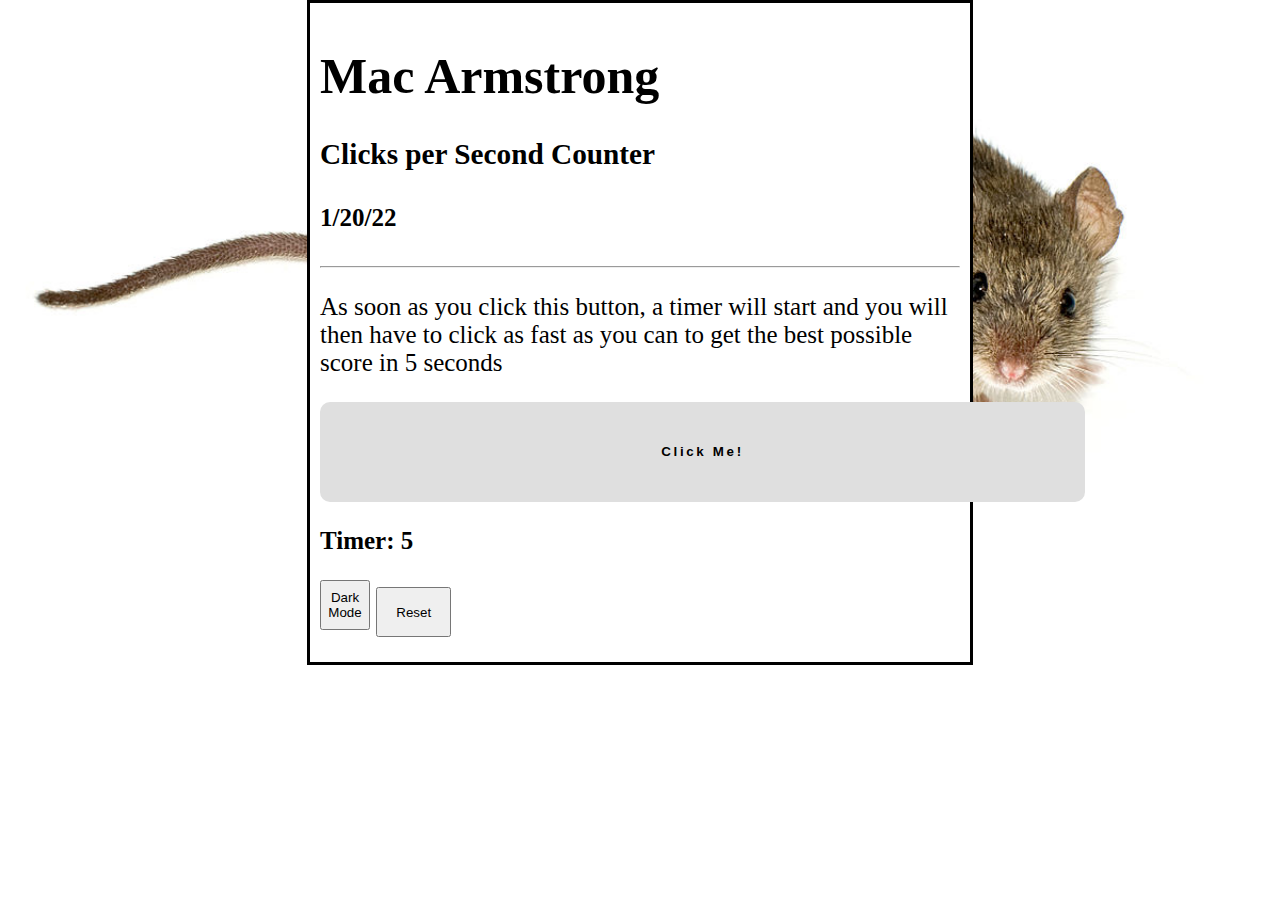
==== cps/cpscounter.html @ 7ac1494a "Add files via upload" ====
<!DOCTYPE html>
<html lang="en-US">
    <head>
        <title>Clicks per Second Counter</title>
        <link rel="stylesheet" href="cpsstyle.css">
    </head>
    <div id="wrapper">
    <body class="center">
        <h1>Mac Armstrong</h1>
        <h3>Clicks per Second Counter</h3>
        <h4>1/20/22</h4>
        <hr>
        <p>
            As soon as you click this button, a timer will start and you will then have to click
            as fast as you can to get the best possible score in 5 seconds
        </p>
        <button type="button" onclick="count()" class="rbutton" style="width: 765px; height: 100px;">Click Me!</button>
        <p id="countdown">
            <b>Timer: 5</b>
            <br>
        </p>
        <p>
            <button type="button" style="width: 50px; height: 50px;" onclick="DM()">Dark Mode</button>
            <a href="cpscounter.html">
            <button type="button" style="width: 75px; height: 50px; padding-bottom: 1px;">Reset</button></a>
        </p>
        <script>
            const startSec = 5;
            let time = 1 * startSec;
            const countdownEl = document.getElementById('countdown');
            function timer(){
                if(time > -1){
                const seconds = Math.floor(time);
                countdownEl.innerHTML = ('Timer: ' + seconds).bold();              
                time--;}
                else{
                    countdownEl.innerHTML = 'Timer: ' + seconds;              
                }

            }            
            
            function count(){
                setInterval(timer, 1000);
                timer();
                
            }  
            function DM() {
                var element = document.body;
                element.classList.toggle("dark-mode");
            }   
        </script>
    </body>
    </div>
</html>

<!-- TO DO 

    X TIMER 
    COUNT CLICKS
    STOP WHEN TIMER ENDS
    X DARK MODE
    INVERT BACKGROUND COLOR 

-->

<!-- NOTES

    MIGHT HAVE TO HAVE START BUTTON ABOVE ACTUAL BUTTON THAT GOES AWAY WHEN CLICKED

-->
---- cps/cpsstyle.css ----
/* #wrapper {
    margin-left:auto;
    margin-right:auto;
    width:960px;
} */

html{
    background-image: url('mouse.jpg');
    background-repeat: no-repeat;
    background-size: cover;
}

body{
    padding: 25px;
    background-color: white;
    color: black;
    font-size: 25px;
    border: 3px solid black;
}

.dark-mode {
    background-image: url('mouse-modified.jpg');
    background-repeat: no-repeat;
    background-size: cover;
    background-color: black;
    color: white;
    border: 3px solid white;
  }

.center {
    margin: auto;
    width: 50%;
    padding: 10px;
    padding-bottom: 0px;
  }

.rbutton{
    position:relative;
    display:block;
    border:none;
    outline:none;
    letter-spacing:.2em;
    font-weight:700;
    background:#dfdfdf;
    cursor:pointer;
    overflow:hidden;
    user-select:none;
    border-radius:10px
}
    
.rbutton:nth-child(3){
    color:#fff;
    background:#00bad2
}
    
.rbutton:nth-child(4){
    color:#fff;background:#ff8a80
}
    
.ripple{position:absolute;
    background:rgba(0,0,0,.15);
    border-radius:100%;
    transform:scale(0);
    pointer-events:none
}

.ripple.show{
    animation:ripple .75s ease-out
}

@keyframes ripple{to{transform:scale(2);opacity:0}}
    
.relatedgames:hover{
    transform:scale(1.02)
}
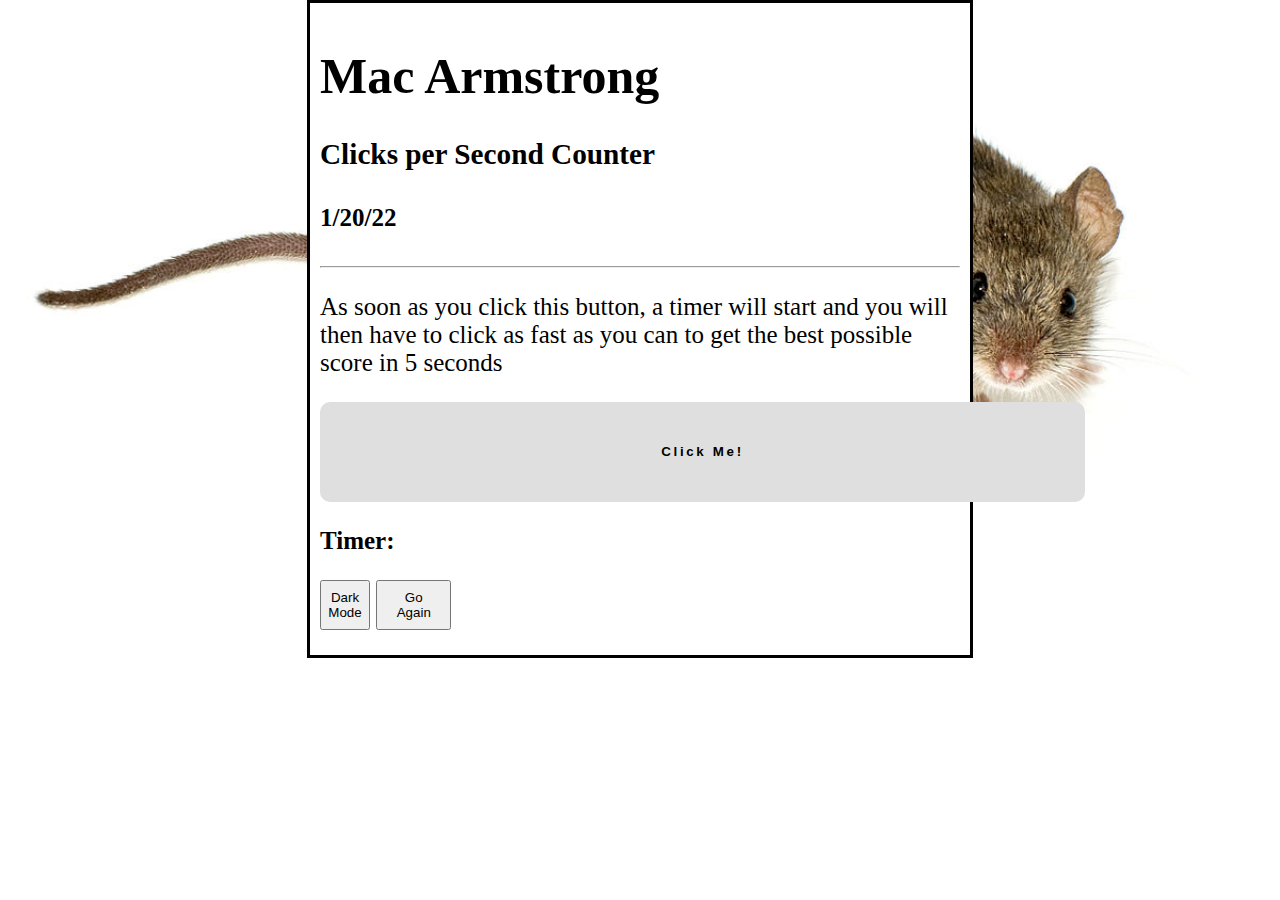
==== commit cca73c98: "Add files via upload" ====
--- a/cps/cpscounter.html
+++ b/cps/cpscounter.html
@@ -14,17 +14,18 @@
             As soon as you click this button, a timer will start and you will then have to click
             as fast as you can to get the best possible score in 5 seconds
         </p>
-        <button type="button" onclick="count()" class="rbutton" style="width: 765px; height: 100px;">Click Me!</button>
+        <button id="clicks" type="button" onclick="count()" class="rbutton" style="width: 765px; height: 100px;">Click Me!</button>
         <p id="countdown">
-            <b>Timer: 5</b>
+            <b>Timer: </b>
             <br>
         </p>
         <p>
-            <button type="button" style="width: 50px; height: 50px;" onclick="DM()">Dark Mode</button>
+            <button type="button" style="width: 50px; height: 50px; " onclick="DM()">Dark Mode</button>
             <a href="cpscounter.html">
-            <button type="button" style="width: 75px; height: 50px; padding-bottom: 1px;">Reset</button></a>
+            <button type="button" style="width: 75px; height: 50px;">Go<br>Again</button></a>
         </p>
         <script>
+
             const startSec = 5;
             let time = 1 * startSec;
             const countdownEl = document.getElementById('countdown');
@@ -33,17 +34,21 @@
                 const seconds = Math.floor(time);
                 countdownEl.innerHTML = ('Timer: ' + seconds).bold();              
                 time--;}
+
                 else{
                     countdownEl.innerHTML = 'Timer: ' + seconds;              
                 }
-
             }            
             
+            var clicks = 0;
             function count(){
                 setInterval(timer, 1000);
                 timer();
+                clicks += 1;
+                document.getElementById('clicks').innerHTML = clicks;
                 
             }  
+
             function DM() {
                 var element = document.body;
                 element.classList.toggle("dark-mode");
@@ -60,11 +65,13 @@
     STOP WHEN TIMER ENDS
     X DARK MODE
     INVERT BACKGROUND COLOR 
+    DELETE START BUTTON
+    CREATE NEW BUTTON FIR COUNTING 
 
 -->
 
 <!-- NOTES
 
-    MIGHT HAVE TO HAVE START BUTTON ABOVE ACTUAL BUTTON THAT GOES AWAY WHEN CLICKED
+    MIGHT HAVE TO HAVE START BUTTON ABOVE ACTUAL BUTTON THAT GOES AWAY WHEN CLICKED (CONFIMRED)
 
 -->
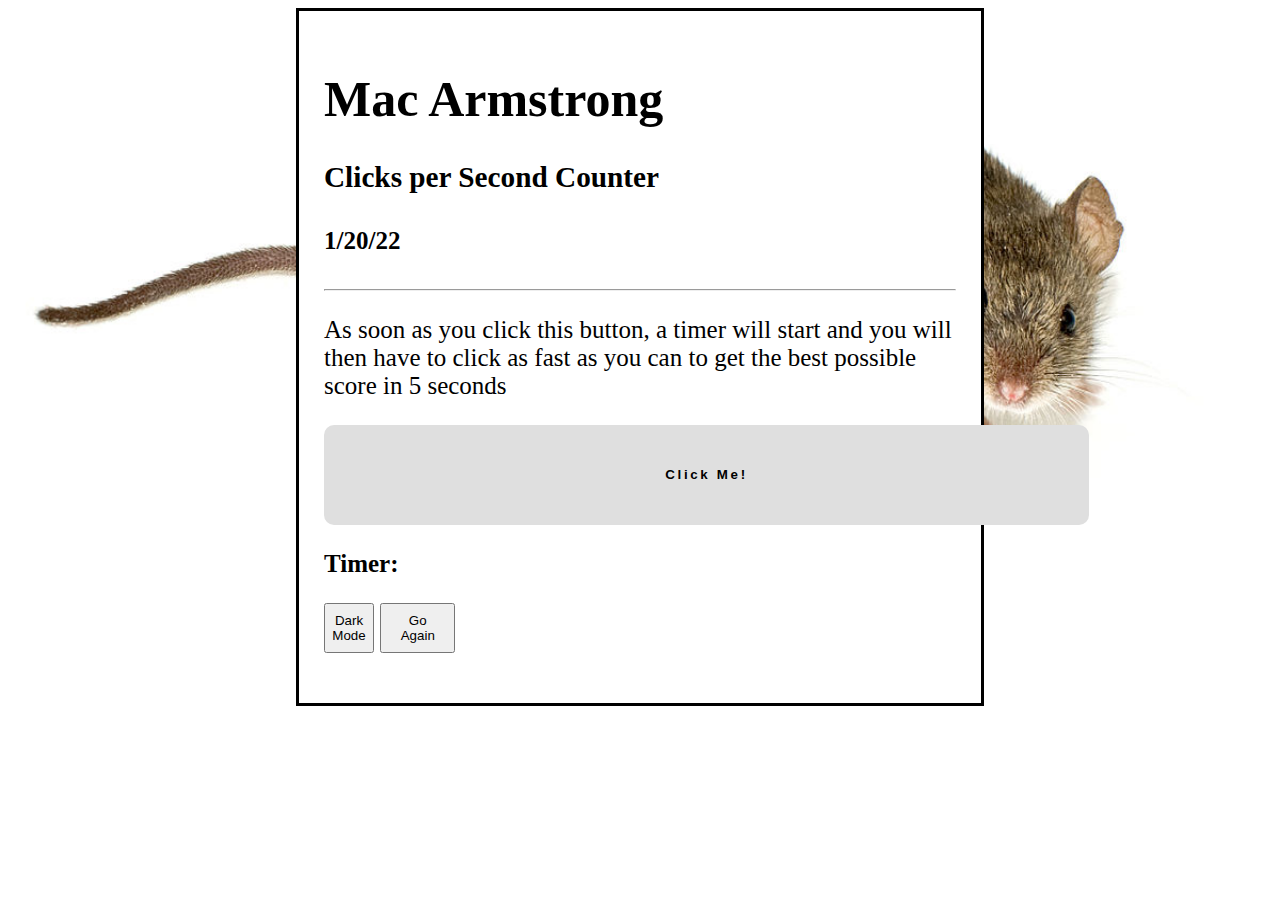
==== commit bfcb8ca7: "fixed background issue" ====
--- a/cps/cpscounter.html
+++ b/cps/cpscounter.html
@@ -5,56 +5,58 @@
         <link rel="stylesheet" href="cpsstyle.css">
     </head>
     <div id="wrapper">
-    <body class="center">
-        <h1>Mac Armstrong</h1>
-        <h3>Clicks per Second Counter</h3>
-        <h4>1/20/22</h4>
-        <hr>
-        <p>
-            As soon as you click this button, a timer will start and you will then have to click
-            as fast as you can to get the best possible score in 5 seconds
-        </p>
-        <button id="clicks" type="button" onclick="count()" class="rbutton" style="width: 765px; height: 100px;">Click Me!</button>
-        <p id="countdown">
-            <b>Timer: </b>
-            <br>
-        </p>
-        <p>
-            <button type="button" style="width: 50px; height: 50px; " onclick="DM()">Dark Mode</button>
-            <a href="cpscounter.html">
-            <button type="button" style="width: 75px; height: 50px;">Go<br>Again</button></a>
-        </p>
-        <script>
+    <body>
+        <div class="center" id="body-div">
+            <h1>Mac Armstrong</h1>
+            <h3>Clicks per Second Counter</h3>
+            <h4>1/20/22</h4>
+            <hr>
+            <p>
+                As soon as you click this button, a timer will start and you will then have to click
+                as fast as you can to get the best possible score in 5 seconds
+            </p>
+            <button id="clicks" type="button" onclick="count()" class="rbutton" style="width: 765px; height: 100px;">Click Me!</button>
+            <p id="countdown">
+                <b>Timer: </b>
+                <br>
+            </p>
+            <p>
+                <button type="button" style="width: 50px; height: 50px; " onclick="DM()">Dark Mode</button>
+                <a href="cpscounter.html">
+                <button type="button" style="width: 75px; height: 50px;">Go<br>Again</button></a>
+            </p>
+            <script>
 
-            const startSec = 5;
-            let time = 1 * startSec;
-            const countdownEl = document.getElementById('countdown');
-            function timer(){
-                if(time > -1){
-                const seconds = Math.floor(time);
-                countdownEl.innerHTML = ('Timer: ' + seconds).bold();              
-                time--;}
+                const startSec = 5;
+                let time = 1 * startSec;
+                const countdownEl = document.getElementById('countdown');
+                function timer(){
+                    if(time > -1){
+                    const seconds = Math.floor(time);
+                    countdownEl.innerHTML = ('Timer: ' + seconds).bold();              
+                    time--;}
 
-                else{
-                    countdownEl.innerHTML = 'Timer: ' + seconds;              
-                }
-            }            
-            
-            var clicks = 0;
-            function count(){
-                setInterval(timer, 1000);
-                timer();
-                clicks += 1;
-                document.getElementById('clicks').innerHTML = clicks;
-                
-            }  
+                    else{
+                        countdownEl.innerHTML = 'Timer: ' + seconds;              
+                    }
+                }            
 
-            function DM() {
-                var element = document.body;
-                element.classList.toggle("dark-mode");
-            }   
-        </script>
-    </body>
+                var clicks = 0;
+                function count(){
+                    setInterval(timer, 1000);
+                    timer();
+                    clicks += 1;
+                    document.getElementById('clicks').innerHTML = clicks;
+
+                }  
+
+                function DM() {
+                    var element = document.body;
+                    element.classList.toggle("dark-mode");
+                }   
+            </script>
+        </div>
+        </body>
     </div>
 </html>
 
--- a/cps/cpsstyle.css
+++ b/cps/cpsstyle.css
@@ -4,13 +4,13 @@
     width:960px;
 } */
 
-html{
+body{
     background-image: url('mouse.jpg');
     background-repeat: no-repeat;
-    background-size: cover;
+    background-size: 100% 100%;
 }
 
-body{
+#body-div{
     padding: 25px;
     background-color: white;
     color: black;
@@ -21,7 +21,7 @@
 .dark-mode {
     background-image: url('mouse-modified.jpg');
     background-repeat: no-repeat;
-    background-size: cover;
+    background-size: 100% 100%;
     background-color: black;
     color: white;
     border: 3px solid white;
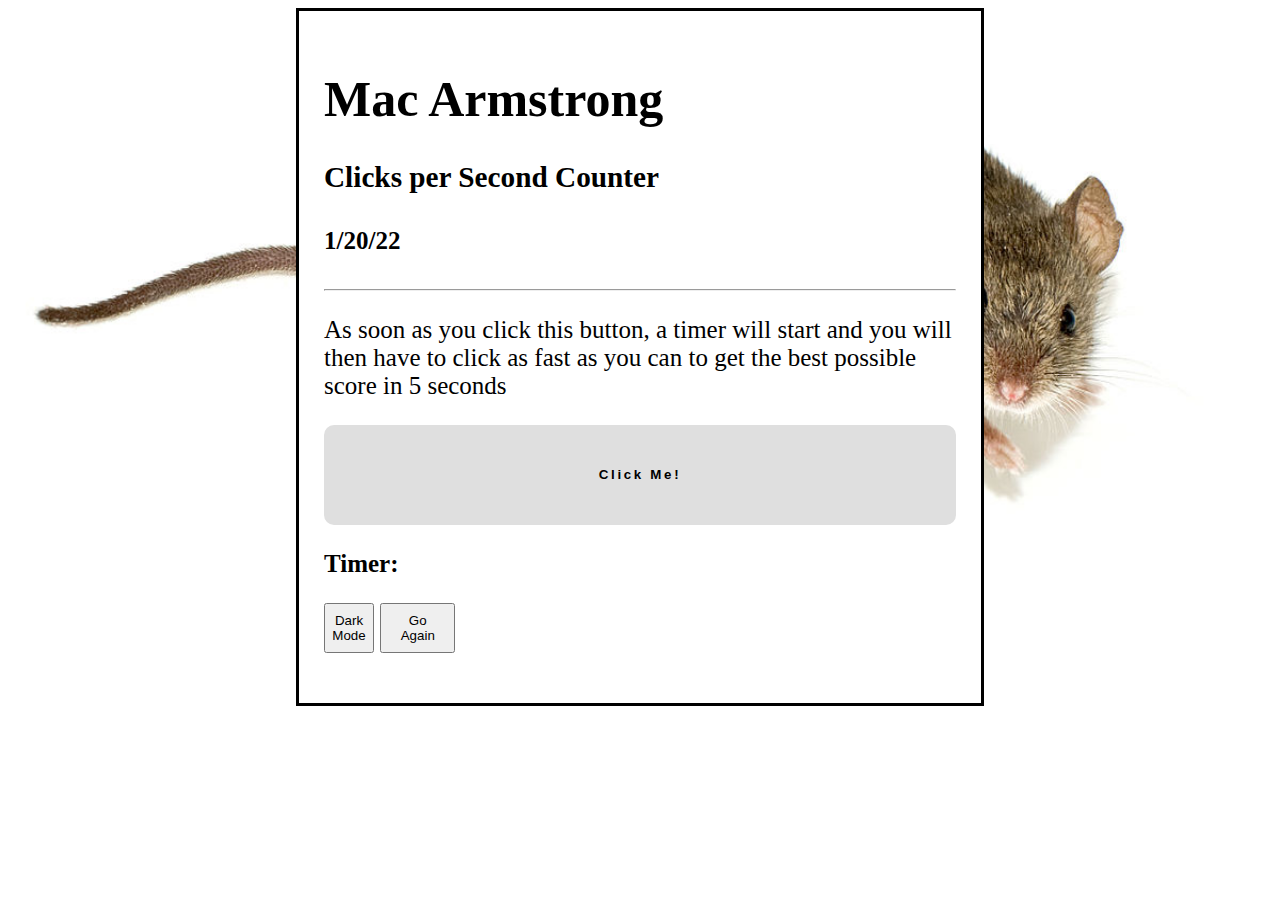
==== commit 8304b4d3: "Add files via upload" ====
--- a/cps/cpscounter.html
+++ b/cps/cpscounter.html
@@ -15,7 +15,7 @@
                 As soon as you click this button, a timer will start and you will then have to click
                 as fast as you can to get the best possible score in 5 seconds
             </p>
-            <button id="clicks" type="button" onclick="count()" class="rbutton" style="width: 765px; height: 100px;">Click Me!</button>
+            <button id="clicks" type="button" onclick="count()" class="rbutton">Click Me!</button>
             <p id="countdown">
                 <b>Timer: </b>
                 <br>
--- a/cps/cpsstyle.css
+++ b/cps/cpsstyle.css
@@ -24,7 +24,6 @@
     background-size: 100% 100%;
     background-color: black;
     color: white;
-    border: 3px solid white;
   }
 
 .center {
@@ -35,6 +34,8 @@
   }
 
 .rbutton{
+    width: 100%;
+    height: 100px;
     position:relative;
     display:block;
     border:none;
@@ -72,4 +73,4 @@
     
 .relatedgames:hover{
     transform:scale(1.02)
-}
+}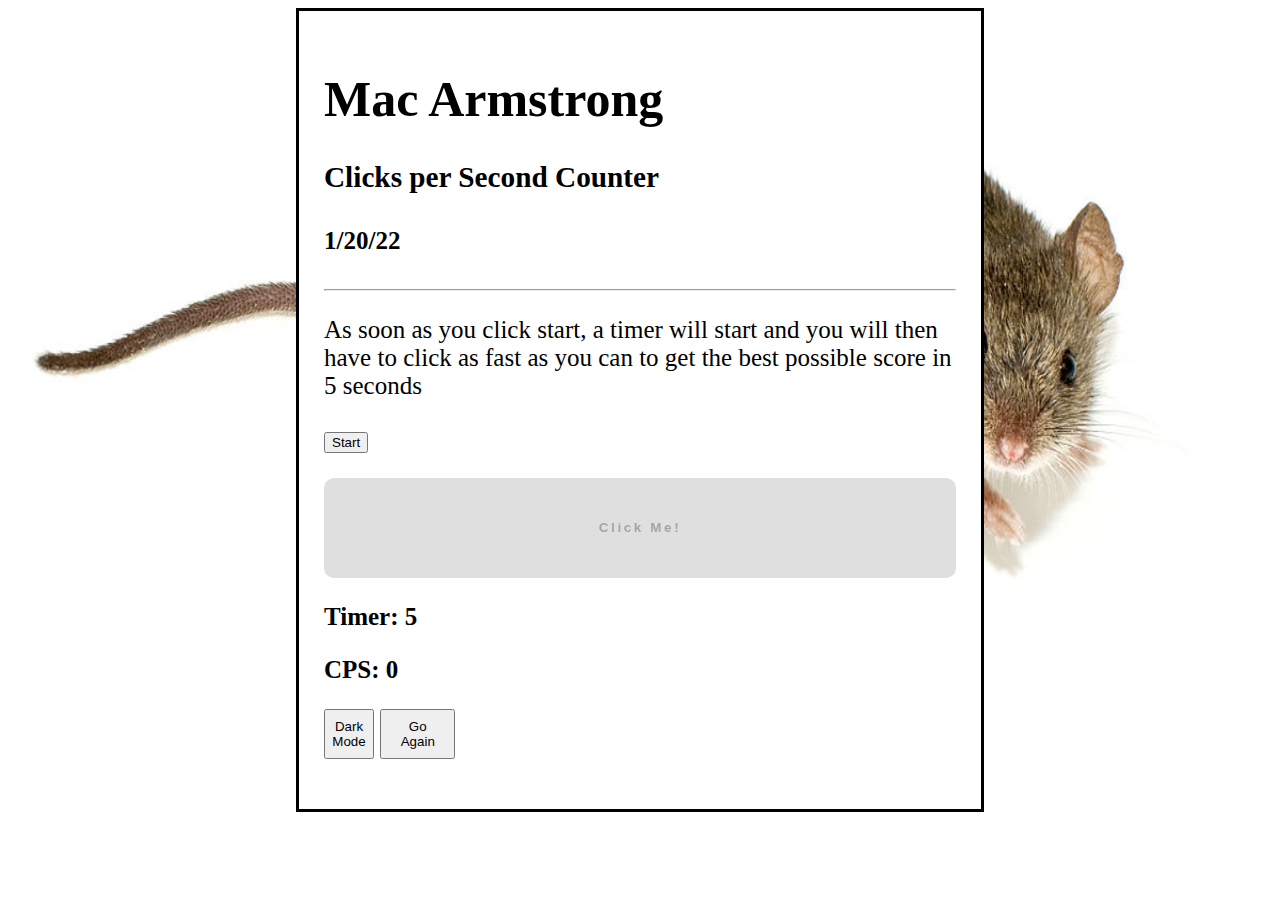
==== commit 2ad64827: "Add files via upload" ====
--- a/cps/cpscounter.html
+++ b/cps/cpscounter.html
@@ -12,13 +12,17 @@
             <h4>1/20/22</h4>
             <hr>
             <p>
-                As soon as you click this button, a timer will start and you will then have to click
+                As soon as you click start, a timer will start and you will then have to click
                 as fast as you can to get the best possible score in 5 seconds
             </p>
-            <button id="clicks" type="button" onclick="count()" class="rbutton">Click Me!</button>
+            <p><button id="startb" onclick="start()">Start</button></p>
+            <button id="clicksb" type="button" onclick="count()" class="rbutton" disabled=true>Click Me!</button>
             <p id="countdown">
-                <b>Timer: </b>
+                <b>Timer: 5</b>
                 <br>
+            </p>
+            <p id="ccount">
+                <b>CPS: 0</b>
             </p>
             <p>
                 <button type="button" style="width: 50px; height: 50px; " onclick="DM()">Dark Mode</button>
@@ -27,28 +31,33 @@
             </p>
             <script>
 
-                const startSec = 5;
-                let time = 1 * startSec;
+                const startMin = 0;
+                let time = 60 * startMin;
                 const countdownEl = document.getElementById('countdown');
-                function timer(){
-                    if(time > -1){
-                    const seconds = Math.floor(time);
-                    countdownEl.innerHTML = ('Timer: ' + seconds).bold();              
-                    time--;}
+                function start(){
+                    document.getElementById("startb").disabled = true; 
+                    document.getElementById("clicksb").disabled = false; 
+                    setInterval(start, 1000);
 
-                    else{
-                        countdownEl.innerHTML = 'Timer: ' + seconds;              
-                    }
-                }            
+                    const min = Math.floor(time / 60);
+                    let seconds = 5;
 
+                    countdownEl.innerHTML('Timer: ' + seconds);
+                    time--;
+
+                    
+                }
+
+
+                const cspEl = document.getElementById('ccount');
                 var clicks = 0;
                 function count(){
-                    setInterval(timer, 1000);
-                    timer();
                     clicks += 1;
-                    document.getElementById('clicks').innerHTML = clicks;
+                    document.getElementById('clicksb').innerHTML = clicks;
 
-                }  
+                    cspEl.innerHTML = ('CPS: ' + (clicks / 5));
+                }
+
 
                 function DM() {
                     var element = document.body;
@@ -62,18 +71,10 @@
 
 <!-- TO DO 
 
-    X TIMER 
-    COUNT CLICKS
+    TIMER 
+    X COUNT CLICKS
     STOP WHEN TIMER ENDS
     X DARK MODE
-    INVERT BACKGROUND COLOR 
-    DELETE START BUTTON
-    CREATE NEW BUTTON FIR COUNTING 
+    CALCULATE CPS
 
 -->
-
-<!-- NOTES
-
-    MIGHT HAVE TO HAVE START BUTTON ABOVE ACTUAL BUTTON THAT GOES AWAY WHEN CLICKED (CONFIMRED)
-
--->
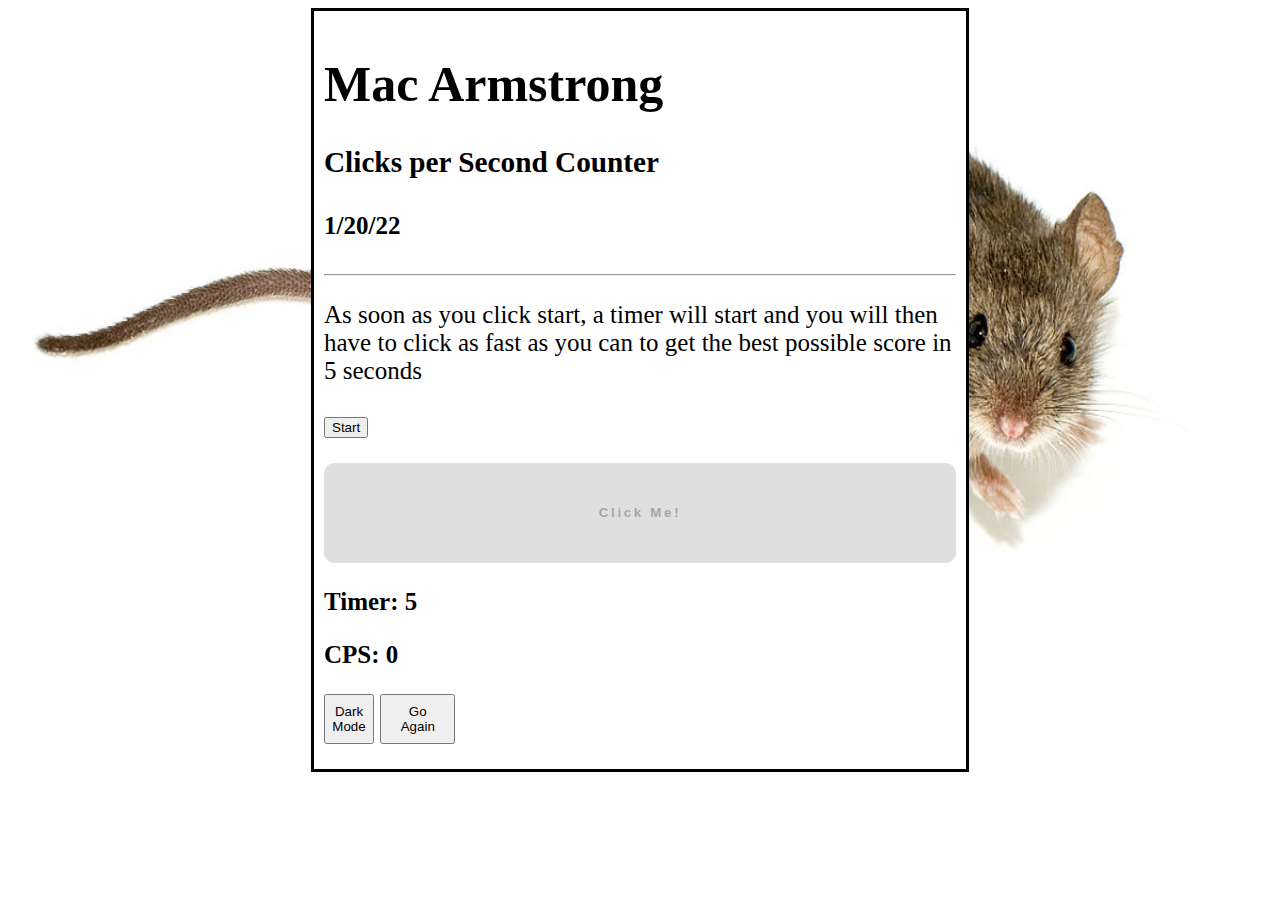
==== commit 83645de5: "Add files via upload" ====
--- a/cps/cpscounter.html
+++ b/cps/cpscounter.html
@@ -4,7 +4,7 @@
         <title>Clicks per Second Counter</title>
         <link rel="stylesheet" href="cpsstyle.css">
     </head>
-    <div id="wrapper">
+
     <body>
         <div class="center" id="body-div">
             <h1>Mac Armstrong</h1>
@@ -31,17 +31,27 @@
             </p>
             <script>
 
-                const startMin = 0;
-                let time = 60 * startMin;
+                const startsec = 5;
+                let time = startsec;
+                let timerEnded = false;
                 const countdownEl = document.getElementById('countdown');
                 function start(){
-                    document.getElementById("startb").disabled = true; 
-                    document.getElementById("clicksb").disabled = false; 
-                    setInterval(start, 1000);
+                    
+                    setTimeout(function(){
+                        timerEnded = true;
+                        alert("time's up!")},
+                        time * 1000);
+                    
+                    if(!timerEnded){
+                        document.getElementById('startb').disabled = true;
+                        document.getElementById('clicksb').disabled = false;
+                    }
 
-                    const min = Math.floor(time / 60);
-                    let seconds = 5;
+                    const seconds = Math.floor(time);
 
+                    while(seconds != 0){
+                        seconds--;
+                    }
                     countdownEl.innerHTML('Timer: ' + seconds);
                     time--;
 
@@ -61,12 +71,12 @@
 
                 function DM() {
                     var element = document.body;
-                    element.classList.toggle("dark-mode");
+                    element.classList.toggle("dark-mode-i");
+                    document.getElementById("body-div").classList.toggle("dark-mode-b");
                 }   
             </script>
         </div>
         </body>
-    </div>
 </html>
 
 <!-- TO DO 
--- a/cps/cpsstyle.css
+++ b/cps/cpsstyle.css
@@ -10,20 +10,22 @@
     background-size: 100% 100%;
 }
 
-#body-div{
+div{
+    background-color: white;
     padding: 25px;
-    background-color: white;
-    color: black;
     font-size: 25px;
     border: 3px solid black;
 }
 
-.dark-mode {
+.dark-mode-b {
+    background-color: black;
+    color: white;
+    border: 3px solid white;
+  }
+  .dark-mode-i {
     background-image: url('mouse-modified.jpg');
     background-repeat: no-repeat;
     background-size: 100% 100%;
-    background-color: black;
-    color: white;
   }
 
 .center {
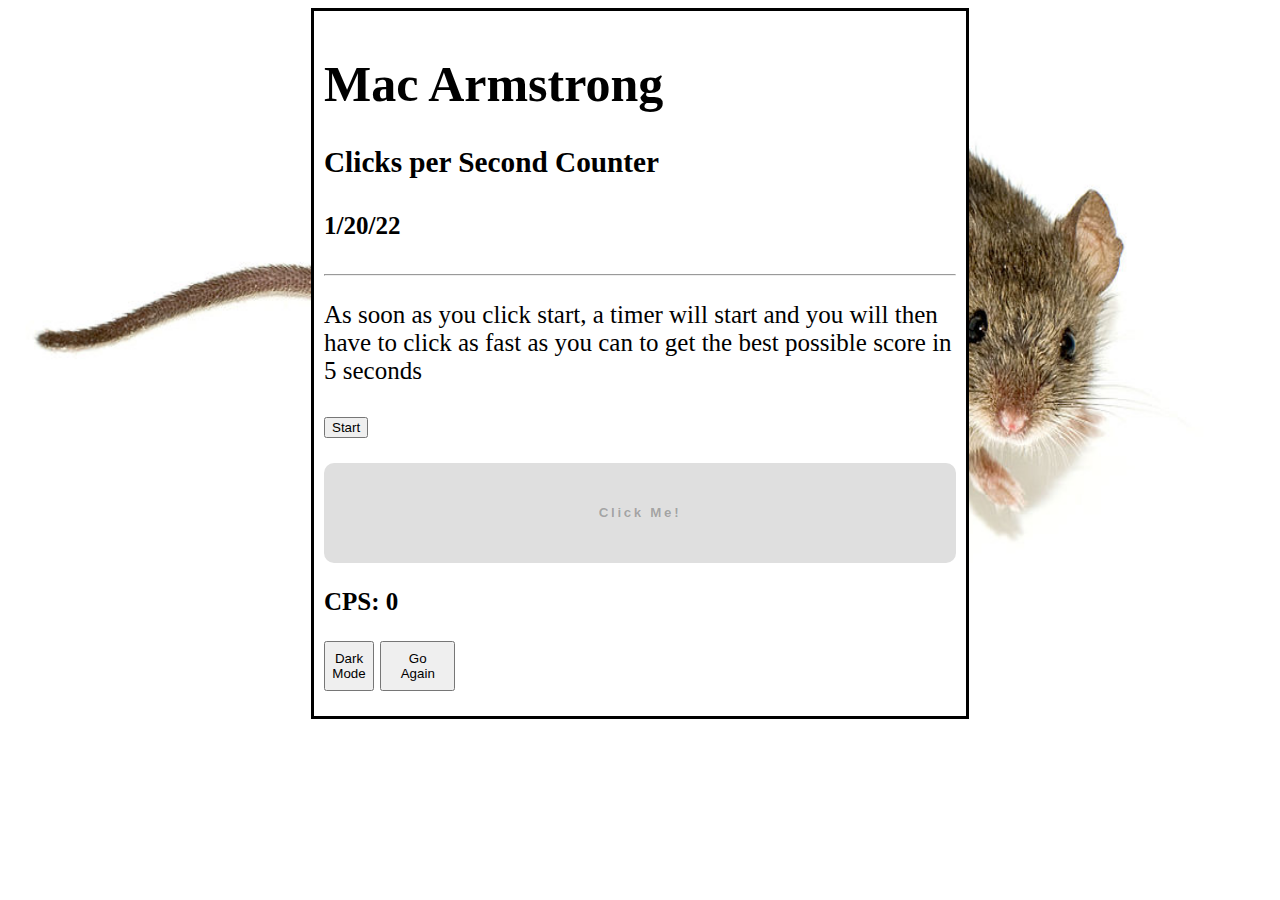
==== commit b8aead3c: "Add files via upload" ====
--- a/cps/cpscounter.html
+++ b/cps/cpscounter.html
@@ -17,10 +17,7 @@
             </p>
             <p><button id="startb" onclick="start()">Start</button></p>
             <button id="clicksb" type="button" onclick="count()" class="rbutton" disabled=true>Click Me!</button>
-            <p id="countdown">
-                <b>Timer: 5</b>
-                <br>
-            </p>
+            
             <p id="ccount">
                 <b>CPS: 0</b>
             </p>
@@ -28,34 +25,24 @@
                 <button type="button" style="width: 50px; height: 50px; " onclick="DM()">Dark Mode</button>
                 <a href="cpscounter.html">
                 <button type="button" style="width: 75px; height: 50px;">Go<br>Again</button></a>
-            </p>
+            </p></div>
+            <p><br></p>
             <script>
-
-                const startsec = 5;
-                let time = startsec;
+                let time = 5;
                 let timerEnded = false;
                 const countdownEl = document.getElementById('countdown');
                 function start(){
                     
                     setTimeout(function(){
                         timerEnded = true;
-                        alert("time's up!")},
+                        alert("time's up!");
+                        document.getElementById('clicksb').disabled = true;},
                         time * 1000);
                     
                     if(!timerEnded){
                         document.getElementById('startb').disabled = true;
                         document.getElementById('clicksb').disabled = false;
-                    }
-
-                    const seconds = Math.floor(time);
-
-                    while(seconds != 0){
-                        seconds--;
-                    }
-                    countdownEl.innerHTML('Timer: ' + seconds);
-                    time--;
-
-                    
+                    } 
                 }
 
 
@@ -65,7 +52,7 @@
                     clicks += 1;
                     document.getElementById('clicksb').innerHTML = clicks;
 
-                    cspEl.innerHTML = ('CPS: ' + (clicks / 5));
+                    cspEl.innerHTML = ('CPS: ' + (clicks / time));
                 }
 
 
@@ -75,7 +62,6 @@
                     document.getElementById("body-div").classList.toggle("dark-mode-b");
                 }   
             </script>
-        </div>
         </body>
 </html>
 
